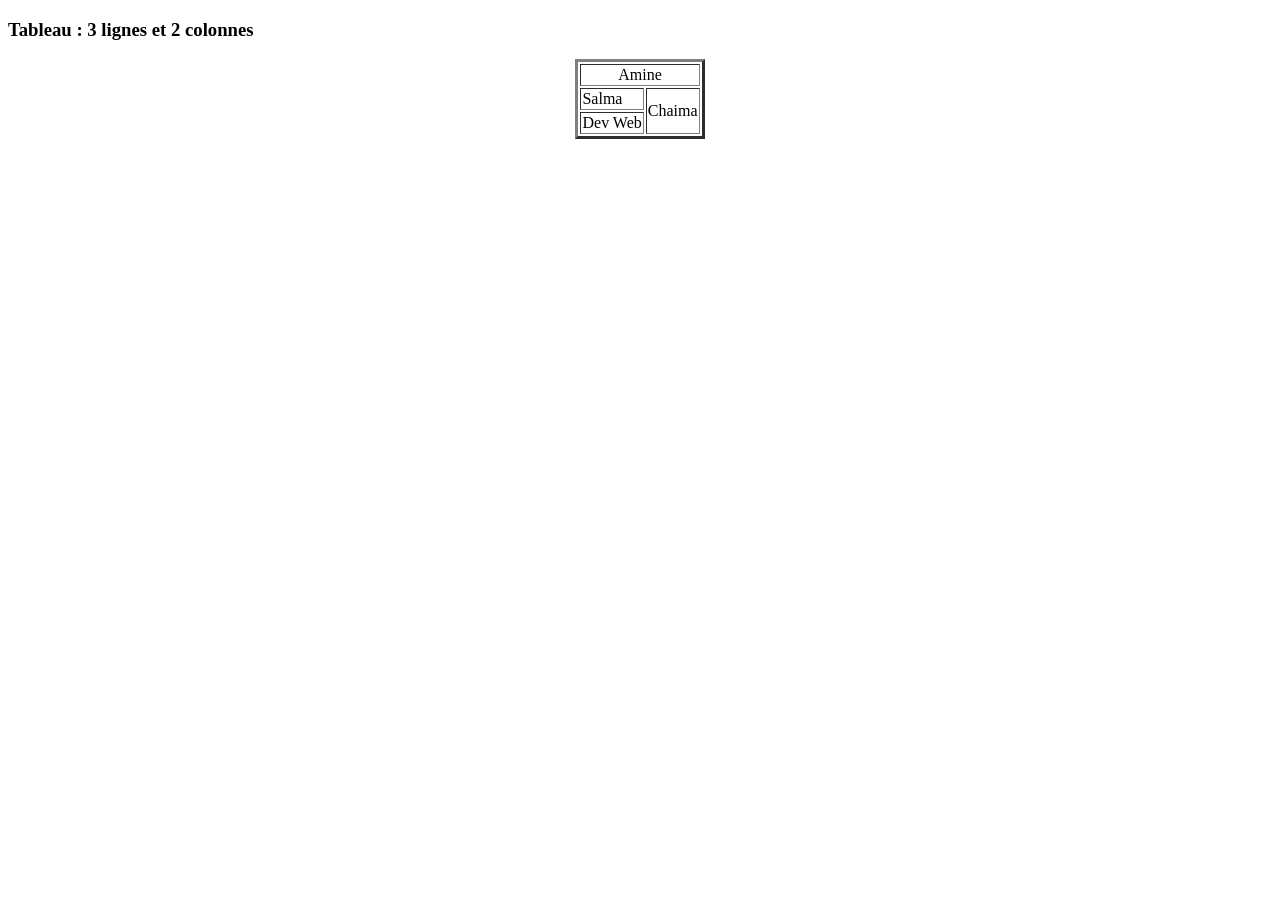
==== exercice1.html @ 2c389f41 "first commit" ====
<!DOCTYPE html>
<html lang="en">
<head>
    <meta charset="UTF-8">
    <meta name="viewport" content="width=device-width, initial-scale=1.0">
    <title>Document</title>
</head>
<body>
    <h3>Tableau : 3 lignes et 2 colonnes</h3>
    <table border="3" align="center">
        <tr> 
            <td colspan="2" align="center"> Amine   </td>  
        </tr>
        <tr>
            <td>  Salma  </td>
            <td rowspan="2"> Chaima   </td>
        </tr>
        <tr>
            <td>  Dev Web  </td>
        </tr>
    </table>
    <img src="" alt="">
</body>
</html>
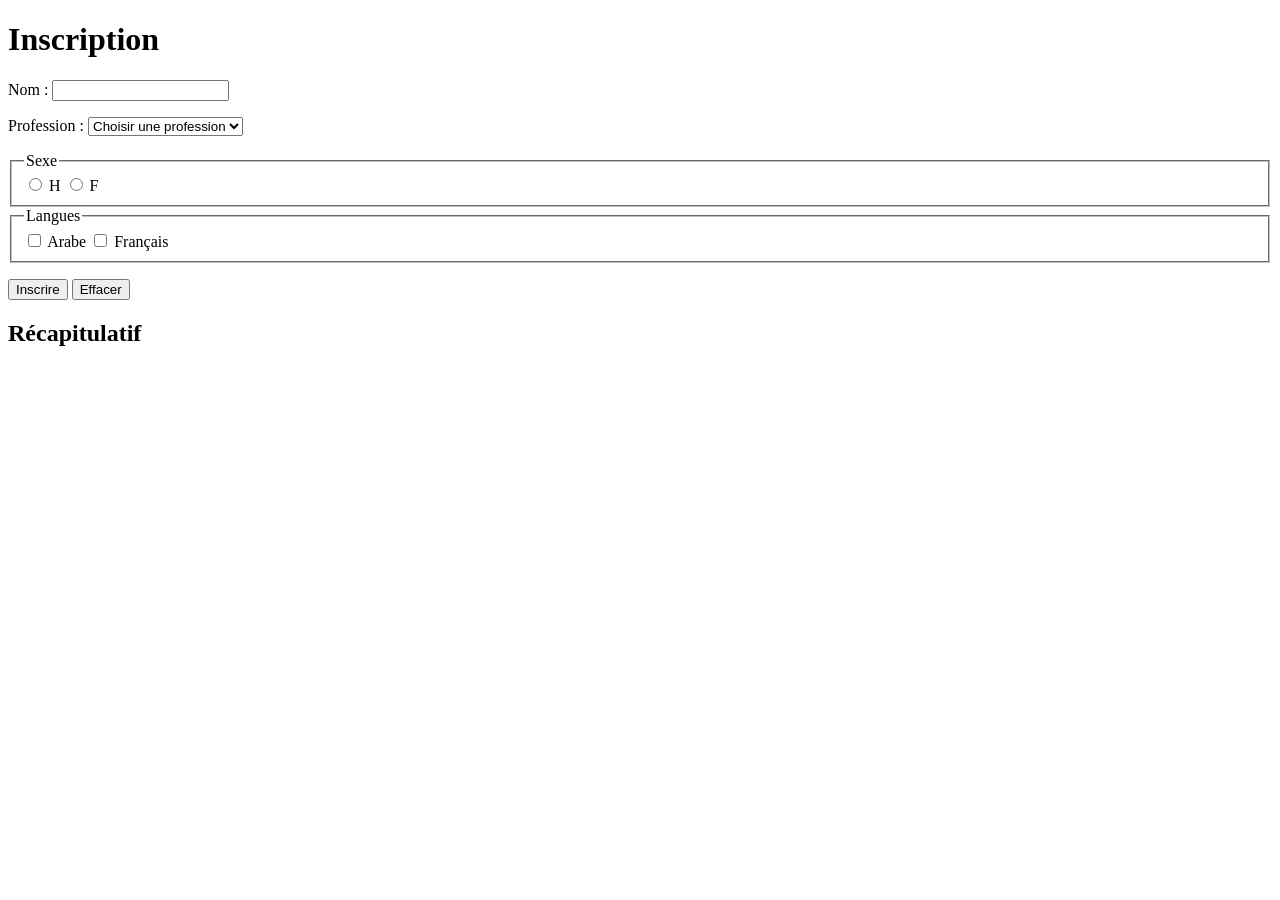
==== commit 222c6cdd: "commit all files" ====
--- a/exercice1.html
+++ b/exercice1.html
@@ -1,24 +1,59 @@
 <!DOCTYPE html>
-<html lang="en">
+<html lang="fr">
 <head>
-    <meta charset="UTF-8">
-    <meta name="viewport" content="width=device-width, initial-scale=1.0">
-    <title>Document</title>
+  <meta charset="UTF-8">
+  <meta name="viewport" content="width=device-width, initial-scale=1.0">
+  <title>Formulaire d'inscription</title>
+  <script src="script1.js" defer></script>
 </head>
 <body>
-    <h3>Tableau : 3 lignes et 2 colonnes</h3>
-    <table border="3" align="center">
-        <tr> 
-            <td colspan="2" align="center"> Amine   </td>  
-        </tr>
-        <tr>
-            <td>  Salma  </td>
-            <td rowspan="2"> Chaima   </td>
-        </tr>
-        <tr>
-            <td>  Dev Web  </td>
-        </tr>
-    </table>
-    <img src="" alt="">
+  <h1>Inscription</h1>
+
+  <form id="formInscription" name="inscription">
+    <p>
+      <label for="nom">Nom :</label>
+      <input type="text" id="nom" name="nom">
+    </p>
+
+    <p>
+      <label for="profession">Profession :</label>
+      <select id="profession" name="profession">
+        <option value="">Choisir une profession</option>
+        <option value="Technicien">Technicien</option>
+        <option value="Ingénieur">Ingénieur</option>
+        <option value="Médecin">Médecin</option>
+      </select>
+    </p>
+
+    <fieldset>
+      <legend>Sexe</legend>
+
+      <input type="radio" id="sexeH" name="sexe" value="H">
+      <label for="sexeH">H</label>
+
+      <input type="radio" id="sexeF" name="sexe" value="F">
+      <label for="sexeF">F</label>
+    </fieldset>
+
+    <fieldset>
+      <legend>Langues</legend>
+
+      <input type="checkbox" id="arabe" name="langue" value="Arabe">
+      <label for="arabe">Arabe</label>
+
+      <input type="checkbox" id="francais" name="langue" value="Français">
+      <label for="francais">Français</label>
+    </fieldset>
+
+    <p>
+      <button type="submit">Inscrire</button>
+      <button type="reset">Effacer</button>
+    </p>
+  </form>
+
+  <p id="message" role="alert"></p>
+
+  <h2>Récapitulatif</h2>
+  <pre id="recapitulatif"></pre>
 </body>
 </html>
